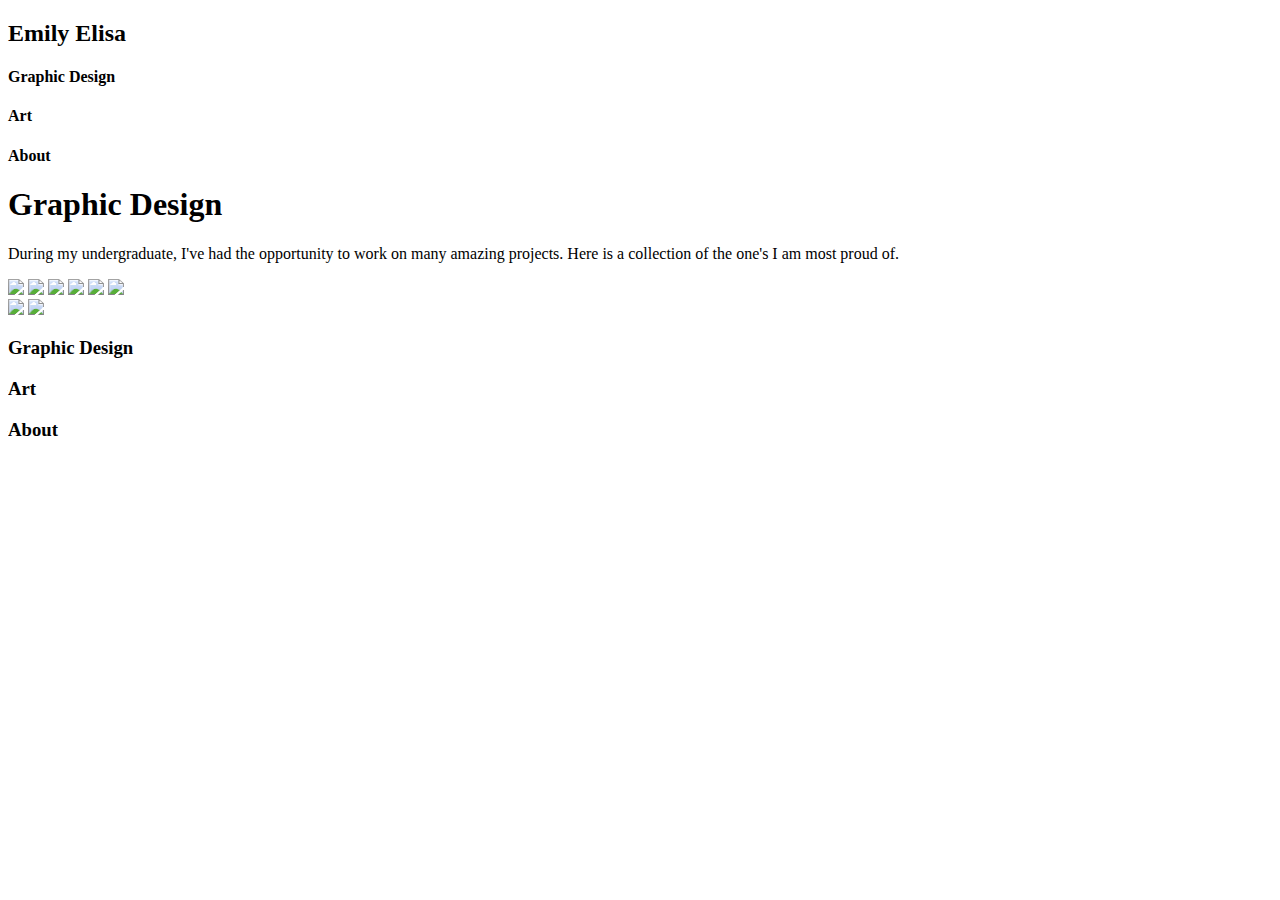
==== index.html @ 7f14811b "Add files via upload" ====
<!DOCTYPE html>
<html lang="en">
<head>
    <meta charset="UTF-8">
    <meta http-equiv="X-UA-Compatible" content="IE=edge">
    <meta name="viewport" content="width=device-width, initial-scale=1.0">
    <title>Document</title>
    <script src = './index.js' defer></script>
    <link rel = "stylesheet" href = "./CSS/styles.css"
</head>
<body>
    <div class = "project-page">
        <div class = "site-header">
            <h2 class = "site-title">Emily Elisa</h3>
            <h4 class = "graphic-design">Graphic Design</h4>
            <h4 class = "art">Art</h4>
            <h4 class = "about">About</h4>
        </div>

        <div class = "gd-projects">
            <div class = "gd-text">
                <h1 class = "gd-header">Graphic Design</h1>
                <p class = "gd-meat">During my undergraduate, I've had the opportunity to work on many amazing projects. Here is a collection of the one's I am most proud of.</p>
            </div>

            <div class = "gd-gallery">
                <img class = "project" src = "project1.jpg" onmouseover = "this.src = 'project1hover.png'" onmouseleave = "this.src = 'project1.jpg'">
                <img class = "project" src = "project2.png" onmouseover = "this.src = 'project2hover.png'" onmouseleave = "this.src = 'project2.png'">
                <img class = "project" src = "project3.jpg" onmouseover = "this.src = 'project3hover.png'" onmouseleave = "this.src = 'project3.jpg'">
                <img class = "project" src = "project4.jpg" onmouseover = "this.src = 'project4hover.png'" onmouseleave = "this.src = 'project4.jpg'">
                <img class = "project" src = "project5.jpg" onmouseover = "this.src = 'project5hover.png'" onmouseleave = "this.src = 'project5.jpg'">
                <img class = "project" src = "project6.jpg" onmouseover = "this.src = 'project6hover.png'" onmouseleave = "this.src = 'project6.jpg'">
            </div>
        </div>

        <div class = "site-footer">
            <div class = "social">
                <img class = "insta" src="insta.png" onclick = "instaClickFunction()">
                <img class = "linkedin" src="linkedin.png" onclick = "linkedinClickFunction()">
            </div>
            <div class = "nav">
                <h3 class = "gd-footer">Graphic Design</h3>
                <h3 class = "art-footer">Art</h3>
                <h3 class = "about-footer">About</h3>
            </div>
        </div>
    </div>
    </body>
</html>
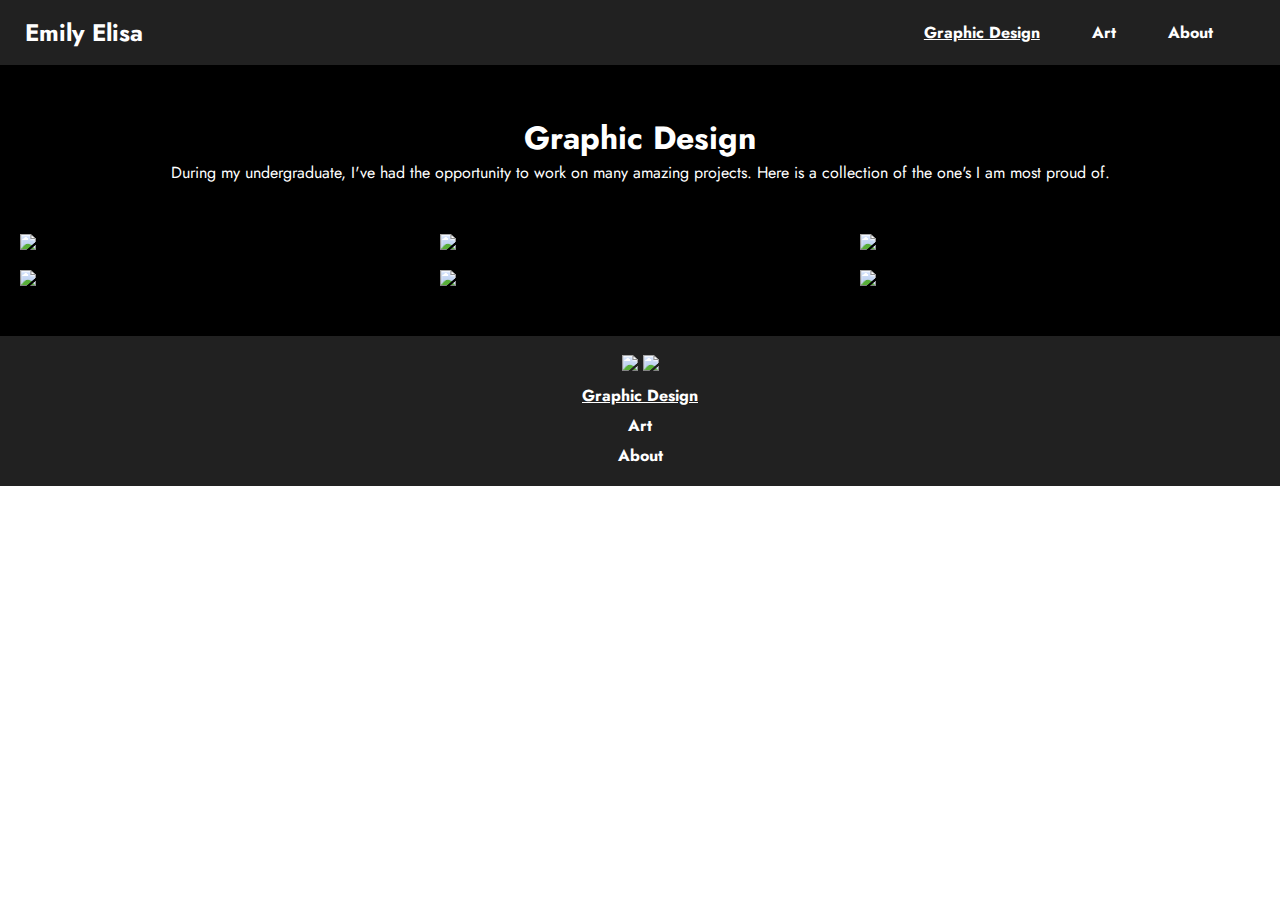
==== commit d13522f0: "Add files via upload" ====
--- a/index.html
+++ b/index.html
@@ -14,7 +14,7 @@
             <h2 class = "site-title">Emily Elisa</h3>
             <h4 class = "graphic-design">Graphic Design</h4>
             <h4 class = "art">Art</h4>
-            <h4 class = "about">About</h4>
+            <a href = "about.html" class = "about">About</a>
         </div>
 
         <div class = "gd-projects">
@@ -39,9 +39,9 @@
                 <img class = "linkedin" src="linkedin.png" onclick = "linkedinClickFunction()">
             </div>
             <div class = "nav">
-                <h3 class = "gd-footer">Graphic Design</h3>
-                <h3 class = "art-footer">Art</h3>
-                <h3 class = "about-footer">About</h3>
+                <h4 class = "gd-footer">Graphic Design</h4>
+                <h4 class = "art-footer">Art</h4>
+                <a href = "about.html" class = "about-footer">About</a>
             </div>
         </div>
     </div>
--- a/CSS/styles.css
+++ b/CSS/styles.css
@@ -0,0 +1,328 @@
+@import url("https://fonts.googleapis.com/css2?family=Jost&display=swap");
+*, *::before, *::after {
+  box-sizing: border-box;
+  padding: 0;
+  margin: 0;
+}
+
+.site-header {
+  background-color: #212121;
+  color: white;
+  font-family: "Jost", sans-serif;
+  padding: 15px;
+  align-items: center;
+  display: flex;
+  flex-direction: row;
+}
+
+.site-title {
+  flex-grow: 15;
+  padding-left: 10px;
+  cursor: pointer;
+}
+
+.graphic-design {
+  flex-grow: 1;
+  text-decoration: underline;
+  cursor: pointer;
+}
+
+.graphic-design:hover {
+  color: #ADD8E6;
+}
+
+.art {
+  flex-grow: 1;
+  cursor: pointer;
+}
+
+.art:hover {
+  color: #ADD8E6;
+}
+
+.about {
+  flex-grow: 1;
+  cursor: pointer;
+  font-weight: bolder;
+  color: white;
+  text-decoration: none;
+}
+
+.about:hover {
+  color: #ADD8E6;
+}
+
+.project {
+  cursor: pointer;
+  transition: 1s ease;
+}
+
+.site-footer {
+  background-color: #212121;
+  color: white;
+  font-family: "Jost", sans-serif;
+  text-align: center;
+  padding: 15px;
+  line-height: 30px;
+}
+
+.gd-footer {
+  text-decoration: underline;
+  cursor: pointer;
+}
+
+.gd-footer:hover {
+  color: #ADD8E6;
+}
+
+.art-footer {
+  cursor: pointer;
+}
+
+.art-footer:hover {
+  color: #ADD8E6;
+}
+
+.about-footer {
+  cursor: pointer;
+  font-weight: bolder;
+  color: white;
+  text-decoration: none;
+}
+
+.about-footer:hover {
+  color: #ADD8E6;
+}
+
+.insta {
+  cursor: pointer;
+}
+
+.linkedin {
+  cursor: pointer;
+}
+
+.gd-projects {
+  background-color: black;
+  color: white;
+  font-family: "Jost", sans-serif;
+  text-align: center;
+  padding-top: 50px;
+  padding-bottom: 50px;
+}
+
+.gd-text {
+  padding-bottom: 50px;
+}
+
+.gd-gallery {
+  display: flex;
+  flex-wrap: wrap;
+  justify-content: center;
+  row-gap: 20px;
+  -moz-column-gap: 20px;
+       column-gap: 20px;
+}
+
+.project {
+  width: 400px;
+}
+
+*, *::before, *::after {
+  box-sizing: border-box;
+  padding: 0;
+  margin: 0;
+}
+
+.about-section {
+  background-color: black;
+  color: white;
+  font-family: "Jost", sans-serif;
+  display: flex;
+  padding-top: 50px;
+  padding-bottom: 50px;
+  -moz-column-gap: 50px;
+       column-gap: 50px;
+}
+@media only screen and (max-width: 1000px) {
+  .about-section {
+    flex-wrap: wrap;
+    justify-content: center;
+  }
+}
+
+.meat-section {
+  display: flex;
+  flex-direction: column;
+  justify-content: center;
+  padding-left: 25px;
+}
+
+.about-meat {
+  line-height: 30px;
+  padding-bottom: 10px;
+}
+
+.me {
+  max-width: 650px;
+  width: 100%;
+  height: auto;
+}
+@media only screen and (max-width: 1000px) {
+  .me {
+    padding: 25px;
+  }
+}
+
+@media only screen and (max-width: 1000px) {
+  .resume {
+    margin-top: 25px;
+    justify-self: center;
+  }
+}
+
+.button {
+  font-family: "Jost", sans-serif;
+  background-color: #500000;
+  color: white;
+  padding: 15px 32px;
+  font-size: 16px;
+  border-radius: 15px;
+  cursor: pointer;
+}
+
+.button:hover {
+  background-color: white;
+  color: #500000;
+}
+
+.contact-section {
+  background-color: black;
+  color: white;
+  font-family: "Jost", sans-serif;
+  display: flex;
+  padding-bottom: 25px;
+  justify-content: center;
+}
+@media only screen and (max-width: 1000px) {
+  .contact-section {
+    flex-wrap: wrap;
+  }
+}
+
+.contact-info {
+  flex-grow: 1;
+  padding-left: 25px;
+}
+
+.form {
+  padding-right: 50px;
+}
+@media only screen and (max-width: 1000px) {
+  .form {
+    padding-right: 0px;
+    padding-top: 25px;
+  }
+}
+
+.contactform {
+  width: 600px;
+}
+@media only screen and (max-width: 900px) {
+  .contactform {
+    width: 500px;
+  }
+}
+@media only screen and (max-width: 550px) {
+  .contactform {
+    max-width: 400px;
+  }
+}
+@media only screen and (max-width: 450px) {
+  .contactform {
+    max-width: 300px;
+  }
+}
+
+.message {
+  width: 600px;
+  height: 200px;
+}
+@media only screen and (max-width: 900px) {
+  .message {
+    max-width: 500px;
+  }
+}
+@media only screen and (max-width: 550px) {
+  .message {
+    max-width: 400px;
+  }
+}
+@media only screen and (max-width: 450px) {
+  .message {
+    max-width: 300px;
+  }
+}
+
+.send {
+  margin-top: 25px;
+}
+
+.graphic-design-1 {
+  flex-grow: 1;
+  cursor: pointer;
+  font-weight: bolder;
+  color: white;
+  text-decoration: none;
+}
+
+.graphic-design-1:hover {
+  color: #ADD8E6;
+}
+
+.art-1 {
+  flex-grow: 1;
+  cursor: pointer;
+}
+
+.art-1:hover {
+  color: #ADD8E6;
+}
+
+.about-1 {
+  flex-grow: 1;
+  cursor: pointer;
+  text-decoration: underline;
+}
+
+.about-1:hover {
+  color: #ADD8E6;
+}
+
+.gd-footer-1 {
+  cursor: pointer;
+  font-weight: bolder;
+  color: white;
+  text-decoration: none;
+}
+
+.gd-footer-1:hover {
+  color: #ADD8E6;
+}
+
+.art-footer-1 {
+  cursor: pointer;
+}
+
+.art-footer-1:hover {
+  color: #ADD8E6;
+}
+
+.about-footer-1 {
+  cursor: pointer;
+  text-decoration: underline;
+}
+
+.about-footer-1:hover {
+  color: #ADD8E6;
+}/*# sourceMappingURL=styles.css.map */